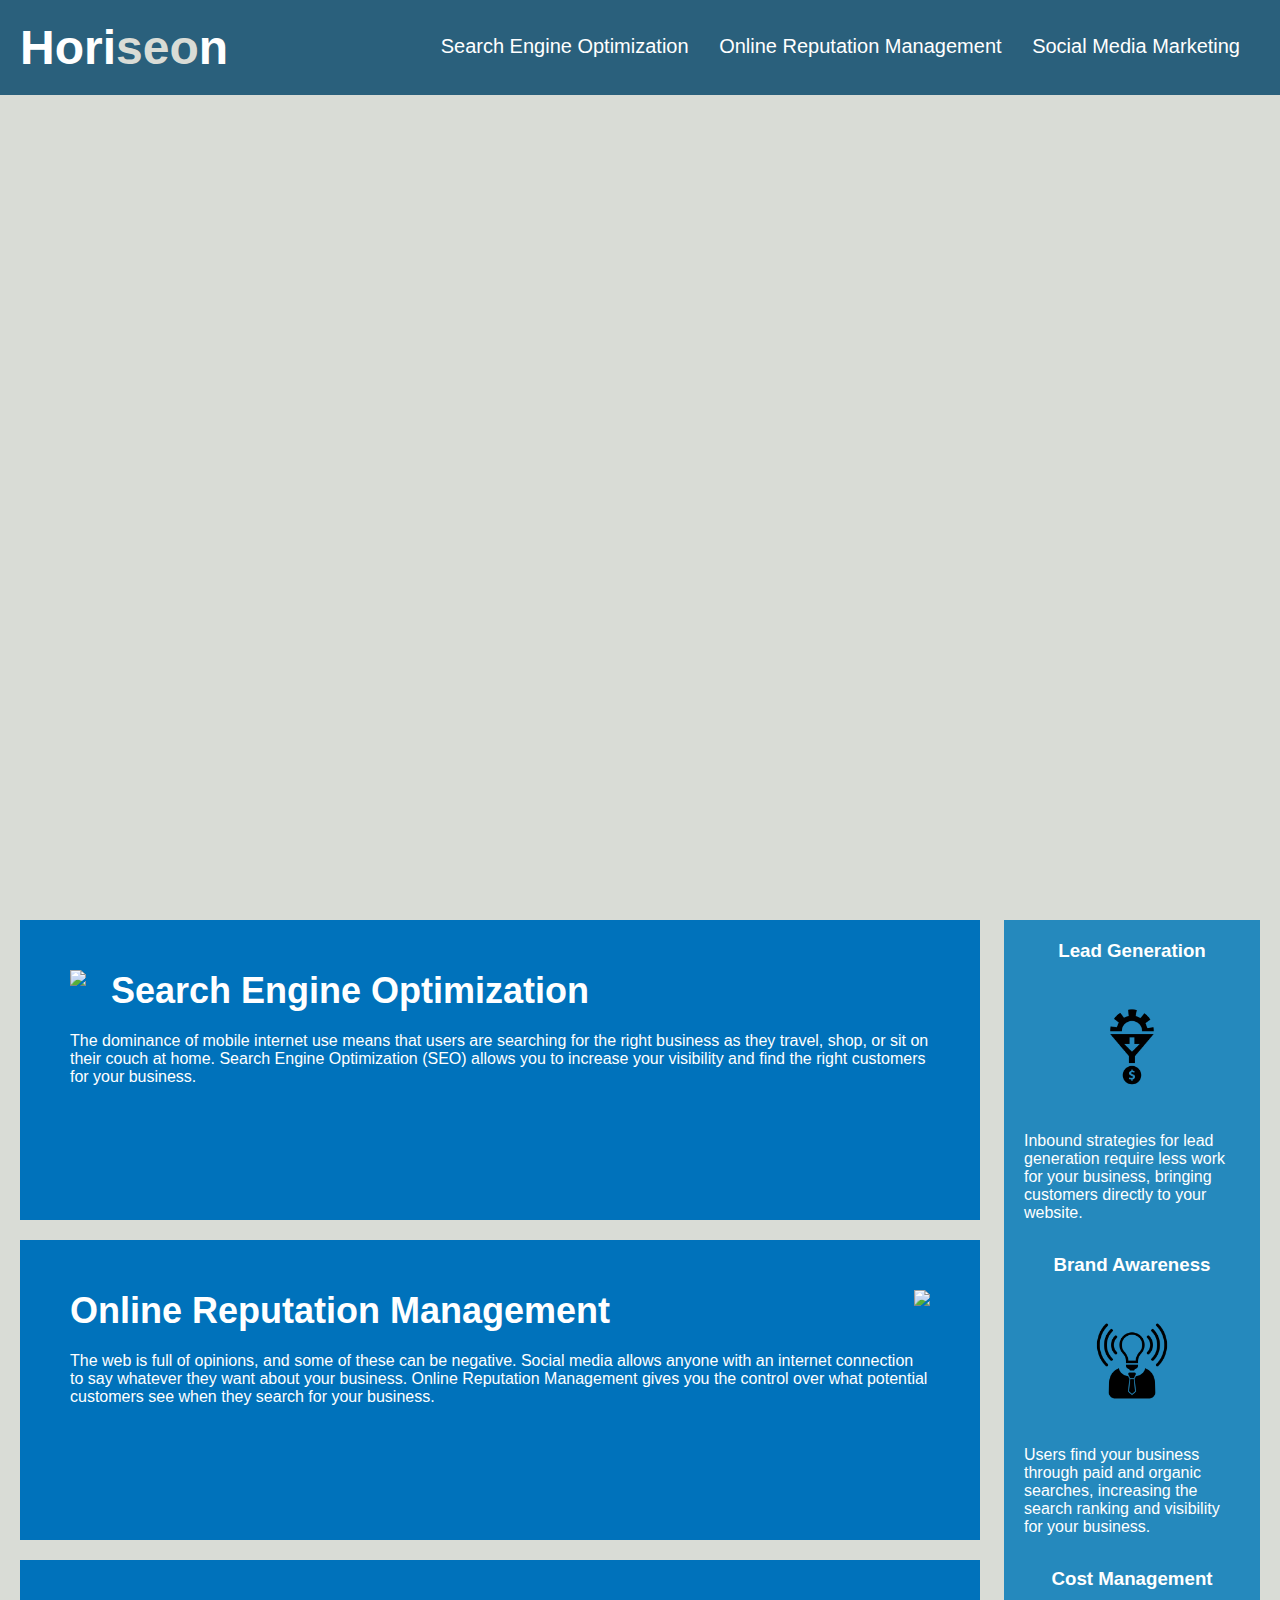
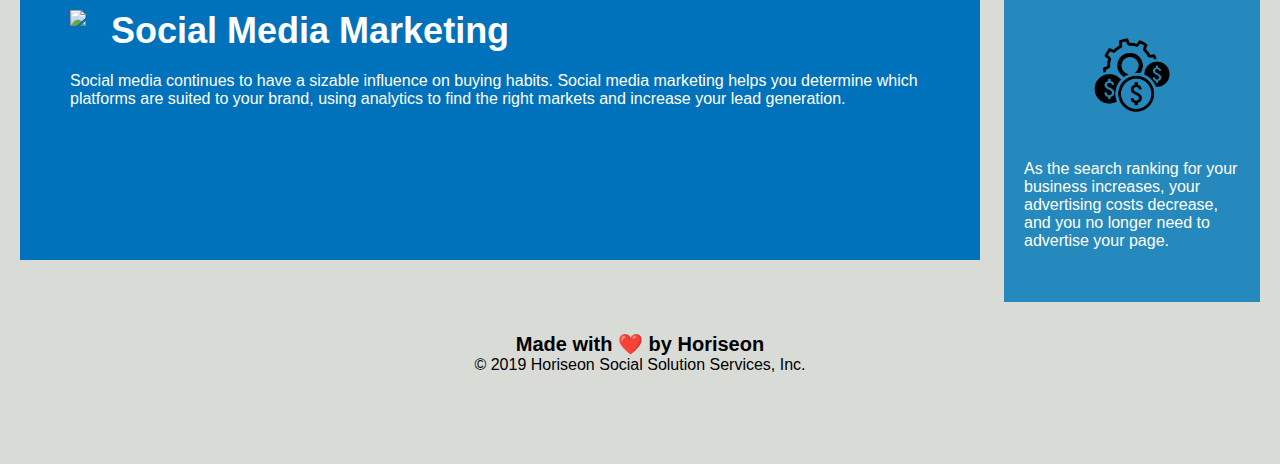
==== index.html @ 7dd1e345 "Restructured directories" ====
<!DOCTYPE html>
<html lang="en-us">

<head>
    <meta charset="UTF-8" />
    <link rel="stylesheet" href="./assets/css/style.css">
    <title>Horiseon</title>
</head>

<body>
    <header>
        <h1>Hori<span class="seo">seo</span>n</h1>
        <nav>
            <ul>
                <li>
                    <a href="#search-engine-optimization">Search Engine Optimization</a>
                </li>
                <li>
                    <a href="#online-reputation-management">Online Reputation Management</a>
                </li>
                <li>
                    <a href="#social-media-marketing">Social Media Marketing</a>
                </li>
            </ul>
        </nav>
    </header>
    <div class="hero"></div>
    <section class="content">
        <div id="search-engine-optimization" class="content-item">
            <img src="./assets/images/search-engine-optimization.jpg" class="float-left" />
            <h2>Search Engine Optimization</h2>
            <p>
                The dominance of mobile internet use means that users are searching for the right business as they travel, shop, or sit on their couch at home. Search Engine Optimization (SEO) allows you to increase your visibility and find the right customers for your business.
            </p>
        </div>
        <div id="online-reputation-management" class="content-item">
            <img src="./assets/images/online-reputation-management.jpg" class="float-right" />
            <h2>Online Reputation Management</h2>
            <p>
                The web is full of opinions, and some of these can be negative. Social media allows anyone with an internet connection to say whatever they want about your business. Online Reputation Management gives you the control over what potential customers see when they search for your business.
            </p>
        </div>
        <div id="social-media-marketing" class="content-item">
            <img src="./assets/images/social-media-marketing.jpg" class="float-left" />
            <h2>Social Media Marketing</h2>
            <p>
                Social media continues to have a sizable influence on buying habits. Social media marketing helps you determine which platforms are suited to your brand, using analytics to find the right markets and increase your lead generation.
            </p>
        </div>
    </section>
    <section class="benefits">
        <div class="benefits-item">
            <h3>Lead Generation</h3>
            <img src="./assets/images/lead-generation.png" />
            <p>
                Inbound strategies for lead generation require less work for your business, bringing customers directly to your website.
            </p>
        </div>
        <div class="benefits-item">
            <h3>Brand Awareness</h3>
            <img src="./assets/images/brand-awareness.png" />
            <p>
                Users find your business through paid and organic searches, increasing the search ranking and visibility for your business.
            </p>
        </div>
        <div class="benefits-item">
            <h3>Cost Management</h3>
            <img src="./assets/images/cost-management.png"></img>
            <p>
                As the search ranking for your business increases, your advertising costs decrease, and you no longer need to advertise your page.
            </p>
        </div>
    </section>
    <footer>
        <h2>Made with ❤️️ by Horiseon</h2>
        <p>
            &copy; 2019 Horiseon Social Solution Services, Inc.
        </p>
    <footer>
</body>

</html>
---- assets/css/style.css ----
* {
    box-sizing: border-box;
    padding: 0;
    margin: 0;
}

body {
    background-color: #d9dcd6;
}

header {
    padding: 20px;
    font-family: 'Trebuchet MS', 'Lucida Sans Unicode', 'Lucida Grande', 'Lucida Sans', Arial, sans-serif;
    background-color: #2a607c;
    color: #ffffff;
}

header h1 {
    display: inline-block;
    font-size: 48px;
}

header h1 .seo {
    color: #d9dcd6;
}

header nav {
    padding-top: 15px;
    margin-right: 20px;
    float: right;
    font-family: 'Gill Sans', 'Gill Sans MT', Calibri, 'Trebuchet MS', sans-serif;
    font-size: 20px;
}

header nav ul {
    list-style-type: none;
}

header nav ul li {
    display: inline;
    margin-left: 25px;
}

header nav ul li a {
    color: #ffffff;
    text-decoration: none;
}

p {
    font-size: 16px;
}

.hero{
    height: 800px;
    width: 100%;
    margin-bottom: 25px;
    background-image: url("../images/digital-marketing-meeting.jpg");
    background-size: cover;
    background-position: center;
}

.float-left {
    float: left;
    margin-right: 25px;
}

.float-right {
    float: right;
    margin-left: 25px;
}

.content {
    width: 75%;
    display: inline-block;
    margin-left: 20px;
}

.benefits {
    margin-right: 20px;
    padding: 20px;
    clear: both;
    float: right;
    width: 20%;
    height: 100%;
    font-family: 'Gill Sans', 'Gill Sans MT', Calibri, 'Trebuchet MS', sans-serif;
    background-color: #2589bd;
}

.benefits-item {
    margin-bottom: 32px;
    color: #ffffff;
}

.benefits-item h3 {
    margin-bottom: 10px;
    text-align: center;
}

.benefits-item img {
    display: block;
    margin: 10px auto;
    max-width: 150px;
}

.content-item {
    margin-bottom: 20px;
    padding: 50px;
    height: 300px;
    font-family: 'Gill Sans', 'Gill Sans MT', Calibri, 'Trebuchet MS', sans-serif;
    background-color: #0072bb;
    color: #ffffff;
}

.content-item img {
    max-height: 200px;
}

.content-item h2 {
    margin-bottom: 20px;
    font-size: 36px;
}

footer {
    padding: 30px;
    clear: both;
    font-family: 'Trebuchet MS', 'Lucida Sans Unicode', 'Lucida Grande', 'Lucida Sans', Arial, sans-serif;
    text-align: center;
}

footer h2 {
    font-size: 20px;
}
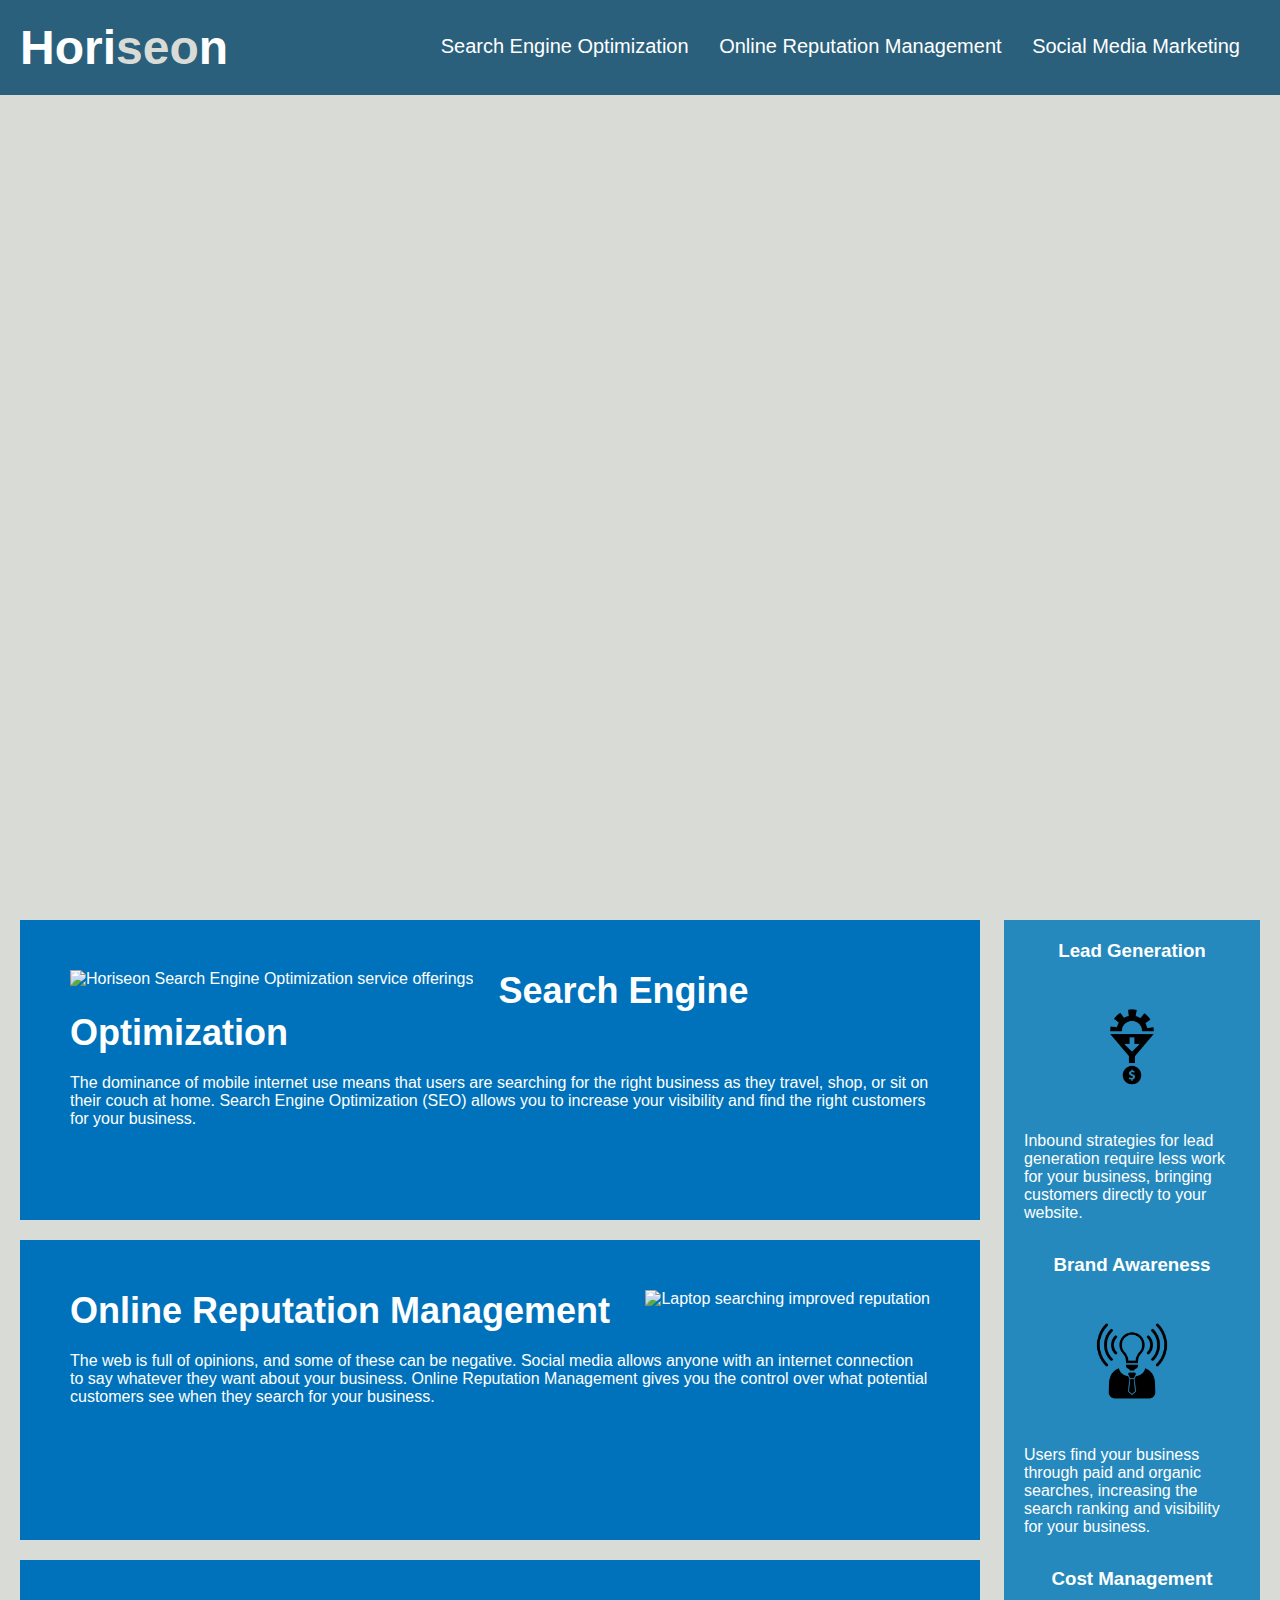
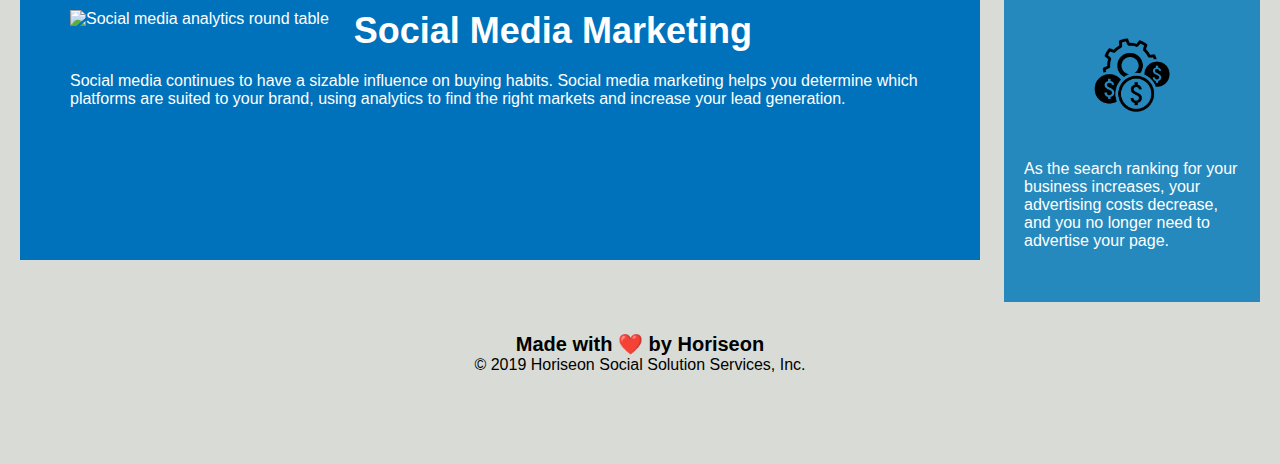
==== commit 14dd9332: "Added al attribute to img tags" ====
--- a/index.html
+++ b/index.html
@@ -8,6 +8,7 @@
 </head>
 
 <body>
+    <!-- Webpage Header -->
     <header>
         <h1>Hori<span class="seo">seo</span>n</h1>
         <nav>
@@ -24,53 +25,57 @@
             </ul>
         </nav>
     </header>
-    <div class="hero"></div>
+    <!-- Horiseon Team Picture Banner -->
+    <section class="hero"></section>
+    <!-- Webpage Content Section -->
     <section class="content">
         <div id="search-engine-optimization" class="content-item">
-            <img src="./assets/images/search-engine-optimization.jpg" class="float-left" />
+            <img src="./assets/images/search-engine-optimization.jpg" alt="Horiseon Search Engine Optimization service offerings" class="float-left" />
             <h2>Search Engine Optimization</h2>
             <p>
                 The dominance of mobile internet use means that users are searching for the right business as they travel, shop, or sit on their couch at home. Search Engine Optimization (SEO) allows you to increase your visibility and find the right customers for your business.
             </p>
         </div>
         <div id="online-reputation-management" class="content-item">
-            <img src="./assets/images/online-reputation-management.jpg" class="float-right" />
+            <img src="./assets/images/online-reputation-management.jpg" alt="Laptop searching improved reputation" class="float-right" />
             <h2>Online Reputation Management</h2>
             <p>
                 The web is full of opinions, and some of these can be negative. Social media allows anyone with an internet connection to say whatever they want about your business. Online Reputation Management gives you the control over what potential customers see when they search for your business.
             </p>
         </div>
         <div id="social-media-marketing" class="content-item">
-            <img src="./assets/images/social-media-marketing.jpg" class="float-left" />
+            <img src="./assets/images/social-media-marketing.jpg" alt="Social media analytics round table" class="float-left" />
             <h2>Social Media Marketing</h2>
             <p>
                 Social media continues to have a sizable influence on buying habits. Social media marketing helps you determine which platforms are suited to your brand, using analytics to find the right markets and increase your lead generation.
             </p>
         </div>
     </section>
+    <!-- Webpage Benefits Sidebar -->
     <section class="benefits">
         <div class="benefits-item">
             <h3>Lead Generation</h3>
-            <img src="./assets/images/lead-generation.png" />
+            <img src="./assets/images/lead-generation.png" alt="Lead generation vector graphic"/>
             <p>
                 Inbound strategies for lead generation require less work for your business, bringing customers directly to your website.
             </p>
         </div>
         <div class="benefits-item">
             <h3>Brand Awareness</h3>
-            <img src="./assets/images/brand-awareness.png" />
+            <img src="./assets/images/brand-awareness.png" alt="Brand awareness vector graphic"/>
             <p>
                 Users find your business through paid and organic searches, increasing the search ranking and visibility for your business.
             </p>
         </div>
         <div class="benefits-item">
             <h3>Cost Management</h3>
-            <img src="./assets/images/cost-management.png"></img>
+            <img src="./assets/images/cost-management.png" alt="Cost management vector graphic"/>
             <p>
                 As the search ranking for your business increases, your advertising costs decrease, and you no longer need to advertise your page.
             </p>
         </div>
     </section>
+    <!-- Webpage Footer -->
     <footer>
         <h2>Made with ❤️️ by Horiseon</h2>
         <p>
--- a/assets/css/style.css
+++ b/assets/css/style.css
@@ -1,3 +1,4 @@
+/* Default and Body Styling */
 * {
     box-sizing: border-box;
     padding: 0;
@@ -8,6 +9,7 @@
     background-color: #d9dcd6;
 }
 
+/* Styling for Header */
 header {
     padding: 20px;
     font-family: 'Trebuchet MS', 'Lucida Sans Unicode', 'Lucida Grande', 'Lucida Sans', Arial, sans-serif;
@@ -46,10 +48,12 @@
     text-decoration: none;
 }
 
+/* Styling for all paragraph tags in view */
 p {
     font-size: 16px;
 }
 
+/* Horiseon Hero Banner Image Styling */
 .hero{
     height: 800px;
     width: 100%;
@@ -59,6 +63,32 @@
     background-position: center;
 }
 
+/* Main Content Styling */
+.content {
+    width: 75%;
+    display: inline-block;
+    margin-left: 20px;
+}
+
+.content-item {
+    margin-bottom: 20px;
+    padding: 50px;
+    height: 300px;
+    font-family: 'Gill Sans', 'Gill Sans MT', Calibri, 'Trebuchet MS', sans-serif;
+    background-color: #0072bb;
+    color: #ffffff;
+}
+
+.content-item img {
+    max-height: 200px;
+}
+
+.content-item h2 {
+    margin-bottom: 20px;
+    font-size: 36px;
+}
+
+/* Content Styling for Adjusting Float */
 .float-left {
     float: left;
     margin-right: 25px;
@@ -69,12 +99,7 @@
     margin-left: 25px;
 }
 
-.content {
-    width: 75%;
-    display: inline-block;
-    margin-left: 20px;
-}
-
+/* Benefits Sidebar Styling */
 .benefits {
     margin-right: 20px;
     padding: 20px;
@@ -102,24 +127,7 @@
     max-width: 150px;
 }
 
-.content-item {
-    margin-bottom: 20px;
-    padding: 50px;
-    height: 300px;
-    font-family: 'Gill Sans', 'Gill Sans MT', Calibri, 'Trebuchet MS', sans-serif;
-    background-color: #0072bb;
-    color: #ffffff;
-}
-
-.content-item img {
-    max-height: 200px;
-}
-
-.content-item h2 {
-    margin-bottom: 20px;
-    font-size: 36px;
-}
-
+/* Footer Styling */
 footer {
     padding: 30px;
     clear: both;
